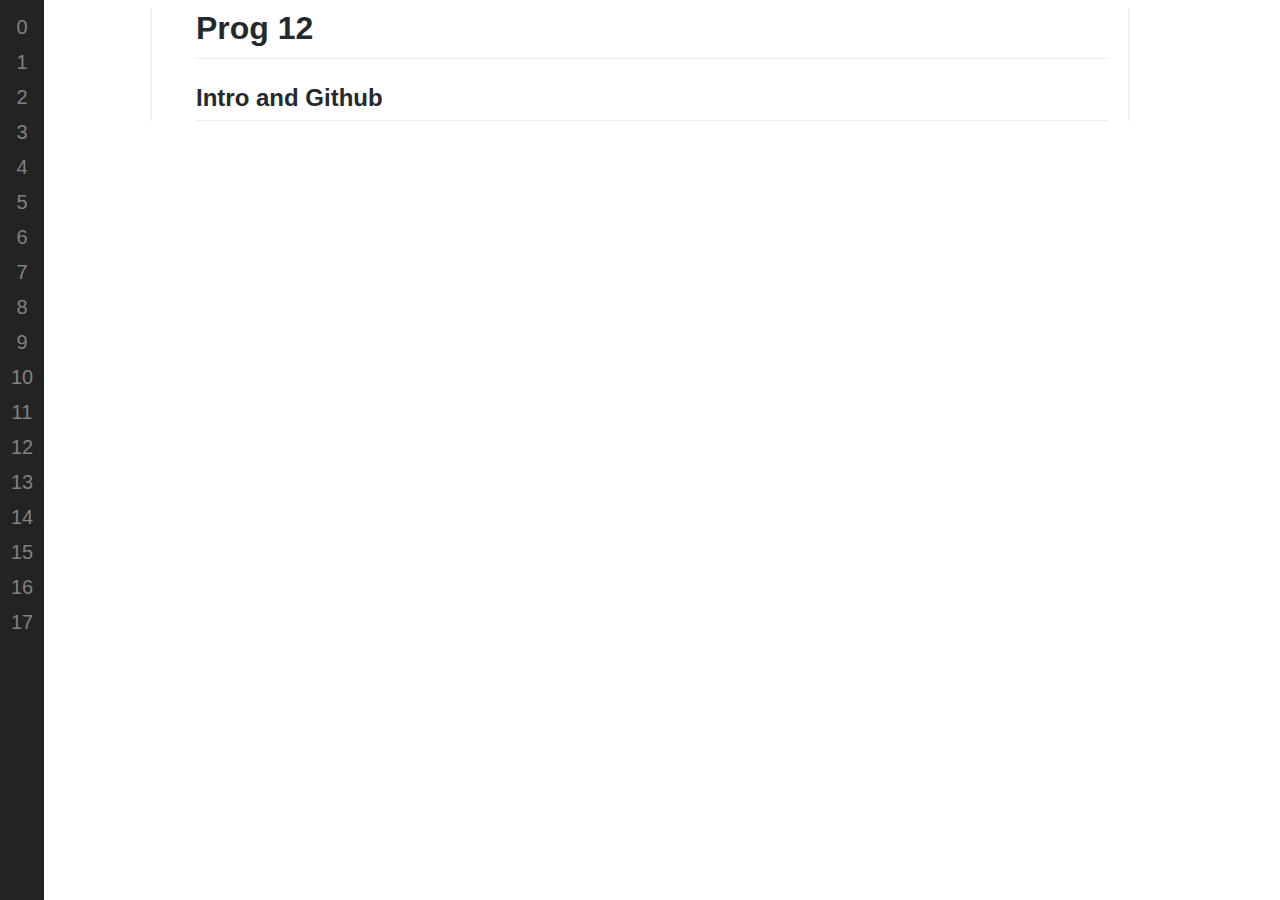
==== index.html @ 0903595b "initial" ====
<!DOCTYPE html>
<html>

<head>
    <title>BrainBoost Unity</title>
    <meta charset="utf-8" />
    <meta name="viewport" content="width=device-width, initial-scale=1">
    <link rel="stylesheet" href="github-markdown.css">
    <link rel="stylesheet" href="highlight.min.css">
    <link rel="stylesheet" href="katex.min.css">
    <link rel="stylesheet" href="style.css">
    <style>
        .markdown-body {
            box-sizing: border-box;
            min-width: 200px;
            max-width: 980px;
        }

        @media (max-width: 767px) {
            .markdown-body {
                overflow-x: scroll;
                padding: 15px;
                padding-left: 44px;
                border: none;
            }
        }
    </style>
</head>

<body>
    <div class="sidenav">
        <a href="index.html">0</a>
        <a href="Prog11-1.html">1</a>
        <a href="Prog11-2.html">2</a>
        <a href="Prog11-3.html">3</a>
        <a href="Prog11-4.html">4</a>
        <a href="Prog11-5.html">5</a>
        <a href="Prog11-6.html">6</a>
        <a href="Prog11-7.html">7</a>
        <a href="Prog11-8.html">8</a>
        <a href="Prog11-9.html">9</a>
        <a href="Prog11-10.html">10</a>
        <a href="Prog11-11.html">11</a>
        <a href="Prog11-12.html">12</a>
        <a href="Prog11-13.html">13</a>
        <a href="Prog11-14.html">14</a>
        <a href="Prog11-15.html">15</a>
        <a href="Prog11-16.html">16</a>
        <a href="Prog11-17.html">17</a>

    </div>

    <div class="markdown-body main">
        <h1>Prog 12</h1>
<h2>Intro and Github</h2>

    </div>

    <script src="katex.min.js"></script>
    <script src="highlight.min.js"></script>
    <script>hljs.initHighlightingOnLoad();</script>
</body>

</html>
---- github-markdown.css ----
@font-face {
  font-family: octicons-link;
  src: url([data-uri]) format('woff');
}

.markdown-body {
  -ms-text-size-adjust: 100%;
  -webkit-text-size-adjust: 100%;
  line-height: 1.5;
  color: #24292e;
  font-family: -apple-system, BlinkMacSystemFont, "Segoe UI", Helvetica, Arial, sans-serif, "Apple Color Emoji", "Segoe UI Emoji", "Segoe UI Symbol";
  font-size: 16px;
  line-height: 1.5;
  word-wrap: break-word;
}

.markdown-body .pl-c {
  color: #6a737d;
}

.markdown-body .pl-c1,
.markdown-body .pl-s .pl-v {
  color: #005cc5;
}

.markdown-body .pl-e,
.markdown-body .pl-en {
  color: #6f42c1;
}

.markdown-body .pl-smi,
.markdown-body .pl-s .pl-s1 {
  color: #24292e;
}

.markdown-body .pl-ent {
  color: #22863a;
}

.markdown-body .pl-k {
  color: #d73a49;
}

.markdown-body .pl-s,
.markdown-body .pl-pds,
.markdown-body .pl-s .pl-pse .pl-s1,
.markdown-body .pl-sr,
.markdown-body .pl-sr .pl-cce,
.markdown-body .pl-sr .pl-sre,
.markdown-body .pl-sr .pl-sra {
  color: #032f62;
}

.markdown-body .pl-v,
.markdown-body .pl-smw {
  color: #e36209;
}

.markdown-body .pl-bu {
  color: #b31d28;
}

.markdown-body .pl-ii {
  color: #fafbfc;
  background-color: #b31d28;
}

.markdown-body .pl-c2 {
  color: #fafbfc;
  background-color: #d73a49;
}

.markdown-body .pl-c2::before {
  content: "^M";
}

.markdown-body .pl-sr .pl-cce {
  font-weight: bold;
  color: #22863a;
}

.markdown-body .pl-ml {
  color: #735c0f;
}

.markdown-body .pl-mh,
.markdown-body .pl-mh .pl-en,
.markdown-body .pl-ms {
  font-weight: bold;
  color: #005cc5;
}

.markdown-body .pl-mi {
  font-style: italic;
  color: #24292e;
}

.markdown-body .pl-mb {
  font-weight: bold;
  color: #24292e;
}

.markdown-body .pl-md {
  color: #b31d28;
  background-color: #ffeef0;
}

.markdown-body .pl-mi1 {
  color: #22863a;
  background-color: #f0fff4;
}

.markdown-body .pl-mc {
  color: #e36209;
  background-color: #ffebda;
}

.markdown-body .pl-mi2 {
  color: #f6f8fa;
  background-color: #005cc5;
}

.markdown-body .pl-mdr {
  font-weight: bold;
  color: #6f42c1;
}

.markdown-body .pl-ba {
  color: #586069;
}

.markdown-body .pl-sg {
  color: #959da5;
}

.markdown-body .pl-corl {
  text-decoration: underline;
  color: #032f62;
}

.markdown-body .octicon {
  display: inline-block;
  vertical-align: text-top;
  fill: currentColor;
}

.markdown-body a {
  background-color: transparent;
}

.markdown-body a:active,
.markdown-body a:hover {
  outline-width: 0;
}

.markdown-body strong {
  font-weight: inherit;
}

.markdown-body strong {
  font-weight: bolder;
}

.markdown-body h1 {
  font-size: 2em;
  margin: 0.67em 0;
}

.markdown-body img {
  border-style: none;
}

.markdown-body code,
.markdown-body kbd,
.markdown-body pre {
  font-family: monospace, monospace;
  font-size: 1em;
}

.markdown-body hr {
  box-sizing: content-box;
  height: 0;
  overflow: visible;
}

.markdown-body input {
  font: inherit;
  margin: 0;
}

.markdown-body input {
  overflow: visible;
}

.markdown-body [type="checkbox"] {
  box-sizing: border-box;
  padding: 0;
}

.markdown-body * {
  box-sizing: border-box;
}

.markdown-body input {
  font-family: inherit;
  font-size: inherit;
  line-height: inherit;
}

.markdown-body a {
  color: #0366d6;
  text-decoration: none;
}

.markdown-body a:hover {
  text-decoration: underline;
}

.markdown-body strong {
  font-weight: 600;
}

.markdown-body hr {
  height: 0;
  margin: 15px 0;
  overflow: hidden;
  background: transparent;
  border: 0;
  border-bottom: 1px solid #dfe2e5;
}

.markdown-body hr::before {
  display: table;
  content: "";
}

.markdown-body hr::after {
  display: table;
  clear: both;
  content: "";
}

.markdown-body table {
  border-spacing: 0;
  border-collapse: collapse;
}

.markdown-body td,
.markdown-body th {
  padding: 0;
}

.markdown-body h1,
.markdown-body h2,
.markdown-body h3,
.markdown-body h4,
.markdown-body h5,
.markdown-body h6 {
  margin-top: 0;
  margin-bottom: 0;
}

.markdown-body h1 {
  font-size: 32px;
  font-weight: 600;
}

.markdown-body h2 {
  font-size: 24px;
  font-weight: 600;
}

.markdown-body h3 {
  font-size: 20px;
  font-weight: 600;
}

.markdown-body h4 {
  font-size: 16px;
  font-weight: 600;
}

.markdown-body h5 {
  font-size: 14px;
  font-weight: 600;
}

.markdown-body h6 {
  font-size: 12px;
  font-weight: 600;
}

.markdown-body p {
  margin-top: 0;
  margin-bottom: 10px;
}

.markdown-body blockquote {
  margin: 0;
}

.markdown-body ul,
.markdown-body ol {
  padding-left: 0;
  margin-top: 0;
  margin-bottom: 0;
}

.markdown-body ol ol,
.markdown-body ul ol {
  list-style-type: lower-roman;
}

.markdown-body ul ul ol,
.markdown-body ul ol ol,
.markdown-body ol ul ol,
.markdown-body ol ol ol {
  list-style-type: lower-alpha;
}

.markdown-body dd {
  margin-left: 0;
}

.markdown-body code {
  font-family: "SFMono-Regular", Consolas, "Liberation Mono", Menlo, Courier, monospace;
  font-size: 12px;
}

.markdown-body pre {
  margin-top: 0;
  margin-bottom: 0;
  font-family: "SFMono-Regular", Consolas, "Liberation Mono", Menlo, Courier, monospace;
  font-size: 12px;
}

.markdown-body .octicon {
  vertical-align: text-bottom;
}

.markdown-body .pl-0 {
  padding-left: 0 !important;
}

.markdown-body .pl-1 {
  padding-left: 4px !important;
}

.markdown-body .pl-2 {
  padding-left: 8px !important;
}

.markdown-body .pl-3 {
  padding-left: 16px !important;
}

.markdown-body .pl-4 {
  padding-left: 24px !important;
}

.markdown-body .pl-5 {
  padding-left: 32px !important;
}

.markdown-body .pl-6 {
  padding-left: 40px !important;
}

.markdown-body::before {
  display: table;
  content: "";
}

.markdown-body::after {
  display: table;
  clear: both;
  content: "";
}

.markdown-body>*:first-child {
  margin-top: 0 !important;
}

.markdown-body>*:last-child {
  margin-bottom: 0 !important;
}

.markdown-body a:not([href]) {
  color: inherit;
  text-decoration: none;
}

.markdown-body .anchor {
  float: left;
  padding-right: 4px;
  margin-left: -20px;
  line-height: 1;
}

.markdown-body .anchor:focus {
  outline: none;
}

.markdown-body p,
.markdown-body blockquote,
.markdown-body ul,
.markdown-body ol,
.markdown-body dl,
.markdown-body table,
.markdown-body pre {
  margin-top: 0;
  margin-bottom: 16px;
}

.markdown-body hr {
  height: 0.25em;
  padding: 0;
  margin: 24px 0;
  background-color: #e1e4e8;
  border: 0;
}

.markdown-body blockquote {
  padding: 0 1em;
  color: #6a737d;
  border-left: 0.25em solid #dfe2e5;
}

.markdown-body blockquote>:first-child {
  margin-top: 0;
}

.markdown-body blockquote>:last-child {
  margin-bottom: 0;
}

.markdown-body kbd {
  display: inline-block;
  padding: 3px 5px;
  font-size: 11px;
  line-height: 10px;
  color: #444d56;
  vertical-align: middle;
  background-color: #fafbfc;
  border: solid 1px #c6cbd1;
  border-bottom-color: #959da5;
  border-radius: 3px;
  box-shadow: inset 0 -1px 0 #959da5;
}

.markdown-body h1,
.markdown-body h2,
.markdown-body h3,
.markdown-body h4,
.markdown-body h5,
.markdown-body h6 {
  margin-top: 24px;
  margin-bottom: 16px;
  font-weight: 600;
  line-height: 1.25;
}

.markdown-body h1 .octicon-link,
.markdown-body h2 .octicon-link,
.markdown-body h3 .octicon-link,
.markdown-body h4 .octicon-link,
.markdown-body h5 .octicon-link,
.markdown-body h6 .octicon-link {
  color: #1b1f23;
  vertical-align: middle;
  visibility: hidden;
}

.markdown-body h1:hover .anchor,
.markdown-body h2:hover .anchor,
.markdown-body h3:hover .anchor,
.markdown-body h4:hover .anchor,
.markdown-body h5:hover .anchor,
.markdown-body h6:hover .anchor {
  text-decoration: none;
}

.markdown-body h1:hover .anchor .octicon-link,
.markdown-body h2:hover .anchor .octicon-link,
.markdown-body h3:hover .anchor .octicon-link,
.markdown-body h4:hover .anchor .octicon-link,
.markdown-body h5:hover .anchor .octicon-link,
.markdown-body h6:hover .anchor .octicon-link {
  visibility: visible;
}

.markdown-body h1 {
  padding-bottom: 0.3em;
  font-size: 2em;
  border-bottom: 1px solid #eaecef;
}

.markdown-body h2 {
  padding-bottom: 0.3em;
  font-size: 1.5em;
  border-bottom: 1px solid #eaecef;
}

.markdown-body h3 {
  font-size: 1.25em;
}

.markdown-body h4 {
  font-size: 1em;
}

.markdown-body h5 {
  font-size: 0.875em;
}

.markdown-body h6 {
  font-size: 0.85em;
  color: #6a737d;
}

.markdown-body ul,
.markdown-body ol {
  padding-left: 2em;
}

.markdown-body ul ul,
.markdown-body ul ol,
.markdown-body ol ol,
.markdown-body ol ul {
  margin-top: 0;
  margin-bottom: 0;
}

.markdown-body li {
  word-wrap: break-all;
}

.markdown-body li>p {
  margin-top: 16px;
}

.markdown-body li+li {
  margin-top: 0.25em;
}

.markdown-body dl {
  padding: 0;
}

.markdown-body dl dt {
  padding: 0;
  margin-top: 16px;
  font-size: 1em;
  font-style: italic;
  font-weight: 600;
}

.markdown-body dl dd {
  padding: 0 16px;
  margin-bottom: 16px;
}

.markdown-body table {
  display: block;
  width: 100%;
  overflow: auto;
}

.markdown-body table th {
  font-weight: 600;
}

.markdown-body table th,
.markdown-body table td {
  padding: 6px 13px;
  border: 1px solid #dfe2e5;
}

.markdown-body table tr {
  background-color: #fff;
  border-top: 1px solid #c6cbd1;
}

.markdown-body table tr:nth-child(2n) {
  background-color: #f6f8fa;
}

.markdown-body img {
  max-width: 100%;
  box-sizing: content-box;
  background-color: #fff;
}

.markdown-body img[align=right] {
  padding-left: 20px;
}

.markdown-body img[align=left] {
  padding-right: 20px;
}

.markdown-body code {
  padding: 0.2em 0.4em;
  margin: 0;
  font-size: 85%;
  background-color: rgba(27,31,35,0.05);
  border-radius: 3px;
}

.markdown-body pre {
  word-wrap: normal;
}

.markdown-body pre>code {
  padding: 0;
  margin: 0;
  font-size: 100%;
  word-break: normal;
  white-space: pre;
  background: transparent;
  border: 0;
}

.markdown-body .highlight {
  margin-bottom: 16px;
}

.markdown-body .highlight pre {
  margin-bottom: 0;
  word-break: normal;
}

.markdown-body .highlight pre,
.markdown-body pre {
  padding: 16px;
  overflow: auto;
  font-size: 85%;
  line-height: 1.45;
  background-color: #f6f8fa;
  border-radius: 3px;
}

.markdown-body pre code {
  display: inline;
  max-width: auto;
  padding: 0;
  margin: 0;
  overflow: visible;
  line-height: inherit;
  word-wrap: normal;
  background-color: transparent;
  border: 0;
}

.markdown-body .full-commit .btn-outline:not(:disabled):hover {
  color: #005cc5;
  border-color: #005cc5;
}

.markdown-body kbd {
  display: inline-block;
  padding: 3px 5px;
  font: 11px "SFMono-Regular", Consolas, "Liberation Mono", Menlo, Courier, monospace;
  line-height: 10px;
  color: #444d56;
  vertical-align: middle;
  background-color: #fafbfc;
  border: solid 1px #d1d5da;
  border-bottom-color: #c6cbd1;
  border-radius: 3px;
  box-shadow: inset 0 -1px 0 #c6cbd1;
}

.markdown-body :checked+.radio-label {
  position: relative;
  z-index: 1;
  border-color: #0366d6;
}

.markdown-body .task-list-item {
  list-style-type: none;
}

.markdown-body .task-list-item+.task-list-item {
  margin-top: 3px;
}

.markdown-body .task-list-item input {
  margin: 0 0.2em 0.25em -1.6em;
  vertical-align: middle;
}

.markdown-body hr {
  border-bottom-color: #eee;
}
---- highlight.min.css ----
.hljs{display:block;overflow-x:auto;padding:0.5em;background:#F0F0F0}.hljs,.hljs-subst{color:#444}.hljs-comment{color:#888888}.hljs-keyword,.hljs-attribute,.hljs-selector-tag,.hljs-meta-keyword,.hljs-doctag,.hljs-name{font-weight:bold}.hljs-type,.hljs-string,.hljs-number,.hljs-selector-id,.hljs-selector-class,.hljs-quote,.hljs-template-tag,.hljs-deletion{color:#880000}.hljs-title,.hljs-section{color:#880000;font-weight:bold}.hljs-regexp,.hljs-symbol,.hljs-variable,.hljs-template-variable,.hljs-link,.hljs-selector-attr,.hljs-selector-pseudo{color:#BC6060}.hljs-literal{color:#78A960}.hljs-built_in,.hljs-bullet,.hljs-code,.hljs-addition{color:#397300}.hljs-meta{color:#1f7199}.hljs-meta-string{color:#4d99bf}.hljs-emphasis{font-style:italic}.hljs-strong{font-weight:bold}
---- style.css ----
.sidenav {
    height: 100%;
    width: 44px;
    position: fixed;
    z-index: 1;
    top: 0;
    left: 0;
    background-color: rgb(36, 35, 35);
    overflow-x: hidden;
    padding-top: 10px;
}

.sidenav a {
    padding: 6px 6px 6px 6px;
    text-decoration: none;
    font-size: 20px;
    color: #818181;
    display: block;
    text-align: center;
    transition: 0.3s;
    font-family: -apple-system, BlinkMacSystemFont, "Segoe UI", Helvetica, Arial, sans-serif, "Apple Color Emoji", "Segoe UI Emoji", "Segoe UI Symbol";
}
.sidenav a:hover {
    color: #f1f1f1;
}
  /* Page content */
.main {
    border-left: 2px solid #f1f1f1;
    border-right: 2px solid #f1f1f1;
    margin: auto;
    padding: 0px 20px;
    padding-left: 44px;
    /* margin-left: 44px; /* Same as the width of the sidenav */
}
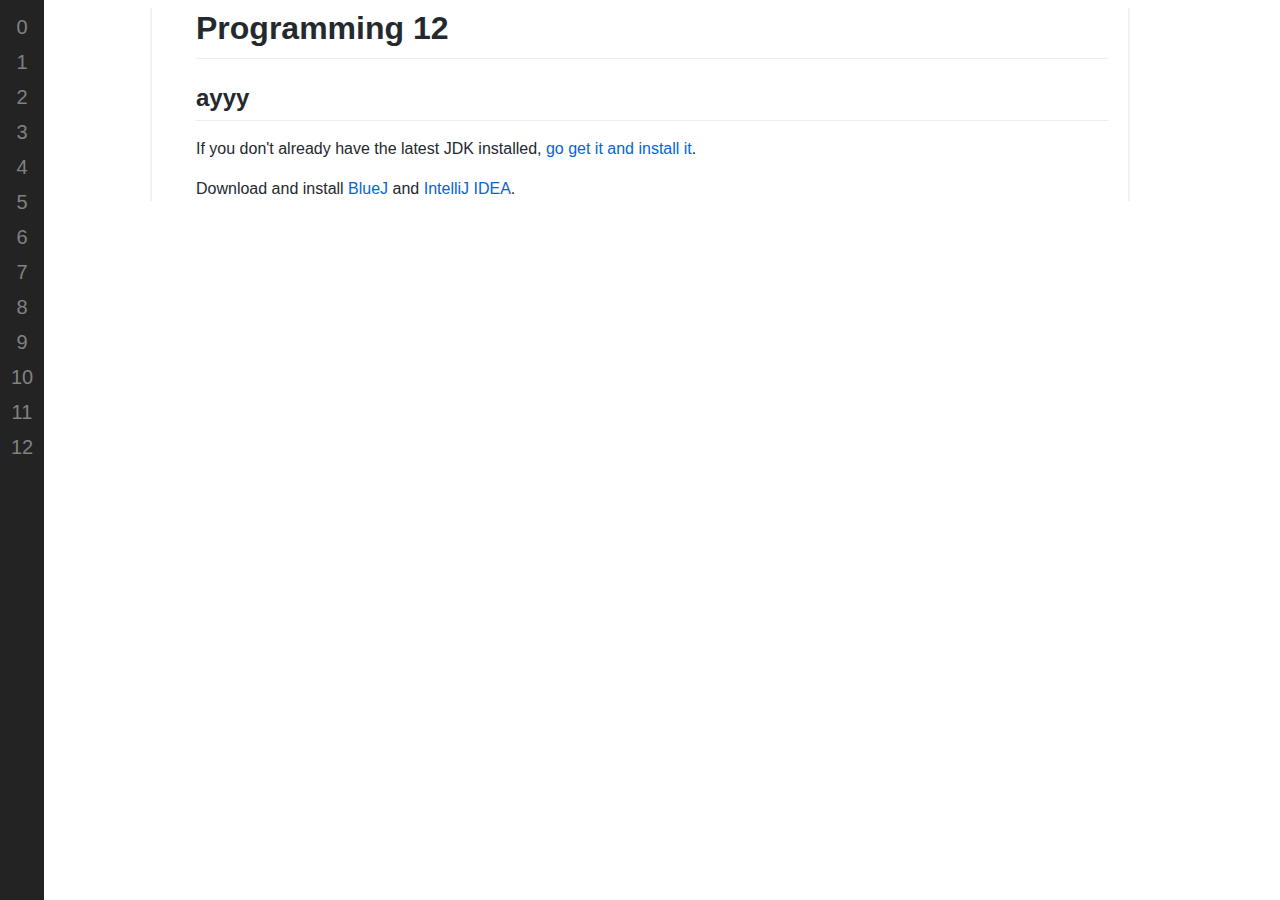
==== commit ee23e17c: "a" ====
--- a/index.html
+++ b/index.html
@@ -2,11 +2,11 @@
 <html>
 
 <head>
-    <title>BrainBoost Unity</title>
+    <title>Programming 12</title>
     <meta charset="utf-8" />
     <meta name="viewport" content="width=device-width, initial-scale=1">
     <link rel="stylesheet" href="github-markdown.css">
-    <link rel="stylesheet" href="highlight.min.css">
+    <link rel="stylesheet" href="prism-monokai.css">
     <link rel="stylesheet" href="katex.min.css">
     <link rel="stylesheet" href="style.css">
     <style>
@@ -30,35 +30,32 @@
 <body>
     <div class="sidenav">
         <a href="index.html">0</a>
-        <a href="Prog11-1.html">1</a>
-        <a href="Prog11-2.html">2</a>
-        <a href="Prog11-3.html">3</a>
-        <a href="Prog11-4.html">4</a>
-        <a href="Prog11-5.html">5</a>
-        <a href="Prog11-6.html">6</a>
-        <a href="Prog11-7.html">7</a>
-        <a href="Prog11-8.html">8</a>
-        <a href="Prog11-9.html">9</a>
-        <a href="Prog11-10.html">10</a>
-        <a href="Prog11-11.html">11</a>
-        <a href="Prog11-12.html">12</a>
-        <a href="Prog11-13.html">13</a>
-        <a href="Prog11-14.html">14</a>
-        <a href="Prog11-15.html">15</a>
-        <a href="Prog11-16.html">16</a>
-        <a href="Prog11-17.html">17</a>
+        <a href="Prog12-1.html">1</a>
+        <a href="Prog12-2.html">2</a>
+        <a href="Prog12-3.html">3</a>
+        <a href="Prog12-4.html">4</a>
+        <a href="Prog12-5.html">5</a>
+        <a href="Prog12-6.html">6</a>
+        <a href="Prog12-7.html">7</a>
+        <a href="Prog12-8.html">8</a>
+        <a href="Prog12-9.html">9</a>
+        <a href="Prog12-10.html">10</a>
+        <a href="Prog12-11.html">11</a>
+        <a href="Prog12-12.html">12</a>
 
     </div>
 
     <div class="markdown-body main">
-        <h1>Prog 12</h1>
-<h2>Intro and Github</h2>
+        <h1>Programming 12</h1>
+<h2>ayyy</h2>
+<p>If you don't already have the latest JDK installed, <a href="https://www.oracle.com/technetwork/java/javase/downloads/index.html">go get it and install it</a>.</p>
+<p>Download and install <a href="https://www.bluej.org/">BlueJ</a> and <a href="https://www.jetbrains.com/idea/download/">IntelliJ IDEA</a>.</p>
 
     </div>
 
     <script src="katex.min.js"></script>
-    <script src="highlight.min.js"></script>
-    <script>hljs.initHighlightingOnLoad();</script>
+    <script src="prism.js"></script>
+    
 </body>
 
 </html>--- a/github-markdown.css
+++ b/github-markdown.css
@@ -614,7 +614,7 @@
 .markdown-body pre>code {
   padding: 0;
   margin: 0;
-  font-size: 100%;
+  font-size: 110%;
   word-break: normal;
   white-space: pre;
   background: transparent;
@@ -636,7 +636,7 @@
   overflow: auto;
   font-size: 85%;
   line-height: 1.45;
-  background-color: #f6f8fa;
+  background-color: #1b1f23;
   border-radius: 3px;
 }
 
--- a/prism-monokai.css
+++ b/prism-monokai.css
@@ -0,0 +1,123 @@
+/**
+ * Monokai theme for Prism.JS
+ *
+ * @author Martijn Swaagman
+ * @license MIT 2015
+ */
+ code[class*="language-"],
+ pre[class*="language-"] {
+     color: #f8f8f2;
+     text-shadow: 0 1px rgba(0, 0, 0, 0.3);
+     font-family: Consolas, Monaco, 'Andale Mono', 'Ubuntu Mono', monospace;
+     direction: ltr;
+     text-align: left;
+     white-space: pre;
+     word-spacing: normal;
+     word-break: normal;
+     word-wrap: normal;
+     line-height: 1.5;
+ 
+     -moz-tab-size: 4;
+     -o-tab-size: 4;
+     tab-size: 4;
+ 
+     -webkit-hyphens: none;
+     -moz-hyphens: none;
+     -ms-hyphens: none;
+     hyphens: none;
+ }
+ 
+ pre[class*="language-"] {
+     padding: 1em;
+     margin: .5em 0;
+     overflow: auto;
+     border-radius: 0.3em;
+ }
+ 
+ :not(pre) > code[class*="language-"],
+ pre[class*="language-"] {
+     background: #272822;
+ }
+ 
+ :not(pre) > code[class*="language-"] {
+     padding: .1em;
+     border-radius: .3em;
+ }
+ 
+ .token.comment,
+ .token.prolog,
+ .token.doctype,
+ .token.cdata {
+     color: #778090;
+ }
+ 
+ .token.punctuation {
+     color: #F8F8F2;
+ }
+ 
+ .namespace {
+     opacity: .7;
+ }
+ 
+ .token.property,
+ .token.tag,
+ .token.constant,
+ .token.symbol,
+ .token.deleted,
+ .token.operator {
+     color: #F92672;
+ }
+ .token.primitive {
+    font-style: italic;
+    color: #28c2d6;
+ }
+ .token.boolean,
+ .token.number {
+     color: rgb(193, 160, 255);
+ }
+ 
+ .token.selector,
+ .token.attr-name,
+ .token.string,
+ .token.char,
+ .token.builtin,
+ .token.inserted {
+     color: #fff547;
+ }
+ 
+ 
+ .token.entity,
+ .token.url,
+ .language-css .token.string,
+ .style .token.string,
+ .token.variable {
+     color: #F8F8F2;
+ }
+ 
+ .token.atrule,
+ .token.attr-value,
+ .token.function {
+     color: #dcff00;
+ }
+ 
+ .token.keyword {
+     color: #F92672;
+ }
+ 
+ .token.regex,
+ .token.important {
+     color: #FD971F;
+ }
+ 
+ .token.important,
+ .token.bold {
+     font-weight: bold;
+ }
+ .token.italic {
+     font-style: italic;
+ }
+ 
+ .token.entity {
+     cursor: help;
+ }
+ 